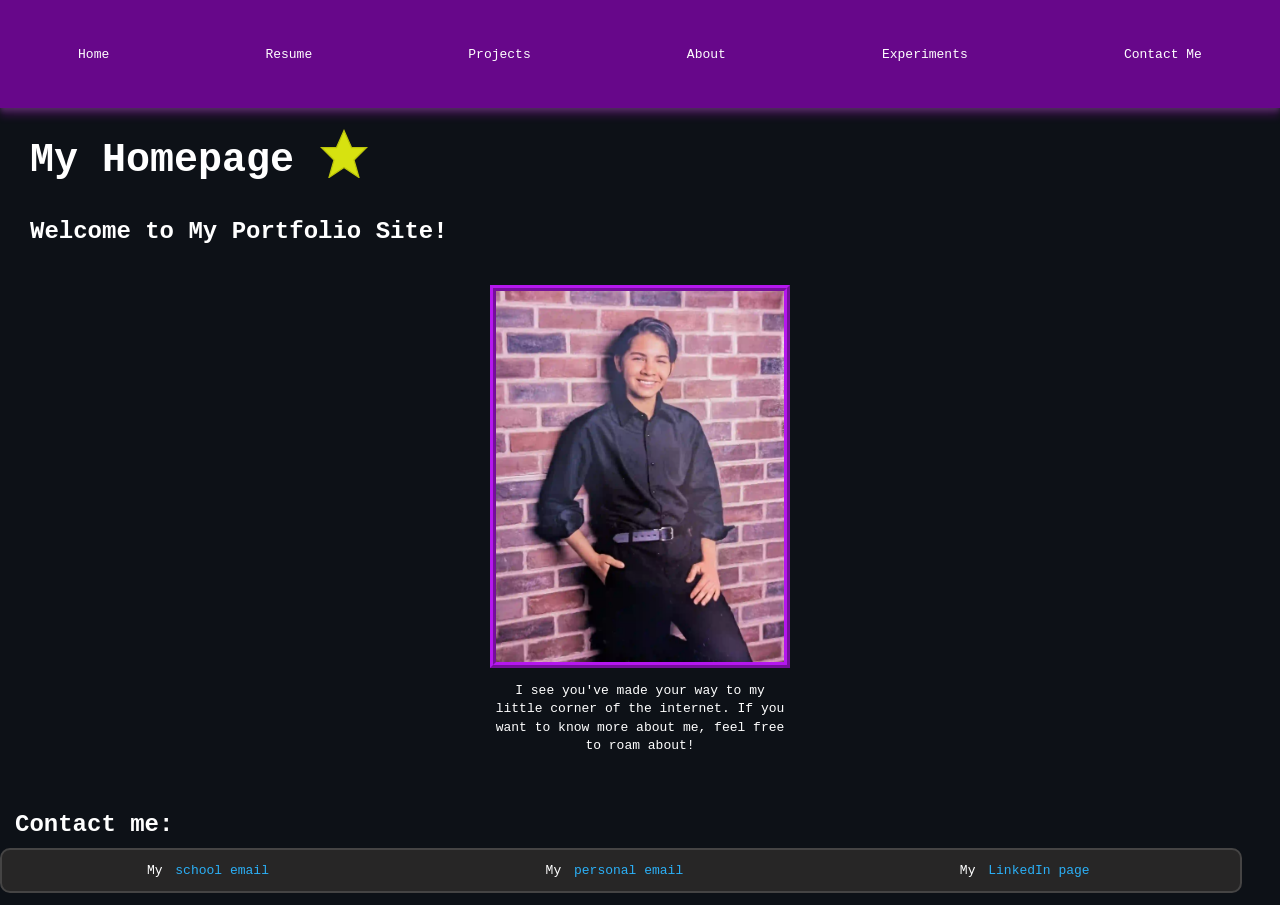
==== index.html @ 5a28dae9 "Copy hw3 repo into hw4 repo and fix merge errors" ====
<!DOCTYPE html>
<html lang="en">
    <head>
        <!--link css and metadata-->
        <meta charset="utf-8">

        <link rel="stylesheet" href="./part2/styles/index.css">
        <script src="./part2/scripts/main.js"></script>

        <title>Homepage</title>
    </head>

    <body>
        <!--Main Navbar-->
        <nav class="top-navbar">
            <a href="./index.html">Home</a>
            <a href="./part2/resume.html">Resume</a>
            <a href="./part2/projects.html">Projects</a>
            <a href="./part2/about_me.html">About</a>
            <a href="./part2/experiments.html">Experiments</a>
            <a href="./index.html#contact">Contact Me</a>
        </nav>

        <header>
            <h1>My Homepage</h1>
            <!--(100,10)=top (70,78) (10,78)=left (60,128) (40,198)=bot left      	 
                (100,158) (160,198)=bot right (140,128) (190,78)=right (130,78)-->
            <svg width="50" height="50" viewBox="0 0 200 200" fill="none" aria-hidden>
                <polygon points="100,10 70,78 10,78 60,128 40,198 100,158 160,198 140,128 190,78 130,78"
                style="fill:rgb(215, 226, 16); stroke:rgb(187, 196, 10);stroke-width:5;" />
            </svg>

            <hello_world></hello_world>
        </header>

        <main>
            <h2>Welcome to My Portfolio Site!</h2>

            <section id="portfolio_intro">
                <picture>
                    <!--set image to higher resolution if possible, fall back to webp-->
                    <source srcset="./part2/assets/portrait.webp, part2/assets/portrait.JPG 2x">
                    <img src="./part2/assets/portrait.webp" width="300" alt="Professional picture of me">
                </picture>

                <p>
                    I see you've made your way to my little corner of the internet. If you want to know more about me, feel free to roam about!
                </p>
            </section>
        </main>
        <footer>
            <h2 id="contact">Contact me:</h2>

            <contact_info>
                <span>My <a href="mailto:r8diaz@ucsd.edu">school email</a></span>
                <span>My <a href="mailto:ki.diaz.2005@gmail.com">personal email</a></span>
                <span>My <a href="https://www.linkedin.com/in/ki-diaz-7408ba369?trk=people-guest_people_search-card"> LinkedIn page</a></span>
            </contact_info>
        </footer>
    </body> 
</html>
---- part2/styles/index.css ----
:root {
    --primary-bg: #0d1117;
    --default-txt: white;

    --link-txt: rgb(43, 176, 247);
    --link-hover: rgba(16, 79, 113, 0.4);

    --purple-border: #b517ef;
    --dark-grey-bg: rgb(39, 38, 38);

    --navbar-bg: #67078a;
    --navbar-txt: white;
    --navbar-shadow: 0px 8px 8px 0px rgba(201, 16, 238, 0.2), 0px 3px 5px 0px rgba(223, 201, 225, 0.2);
    --navbar-hover: #b517ef;

    --button-hover: #b517ef;

    --side-nav-radius: 7px;

    --fonts-1: 'Gill Sans', 'Gill Sans MT', Calibri, 'Trebuchet MS', sans-serif;
    --fonts-3: 'Trebuchet MS', 'Lucida Sans Unicode', 'Lucida Grande', 'Lucida Sans', Arial, sans-serif;
    --fonts-4: Verdana, Geneva, Tahoma, sans-serif;
    --fonts-5: cursive;
    --fonts-6: monospace;

    --h1-size: 2.5rem;
    --h2-size: 1.5rem;
    --h3-size: 1.25rem;

    --footer-border: rgb(69, 68, 68);
    
}

@layer reset {
    * {
        margin: 0;
        padding: 0;
        box-sizing: border-box;
    }
}

body {
    background-color: var(--primary-bg);
    color: var(--default-txt);
    font-family: var(--fonts-6);

    :focus {
        margin:0;
        padding:0;
        border-radius: 5px;
        background-color: rgba(173, 216, 230, 50%);
    }

    a {
        text-align: center;     /* center links horizontally */
        padding: 5px;

        /* Change styling of link itself */
        text-decoration: none;
        color: var(--link-txt);
    }
    a:hover {
        background-color: var(--link-hover);
        border-radius: 7px;
    }

    .top-navbar {
        /* Set sizing of navbar */
        width: 100vw;   /* 100% of viewport width*/
        height: 12vh;   /* 12% of viewport height*/
        margin-bottom: 20px;

        /* Set visuals of navbar */
        box-shadow: var(--navbar-shadow);
        background-color: var(--navbar-bg);
        background: var(--navbar-bg);

        display: flex;              /* make contents of navbar adjust flexibly */
        flex-flow: row nowrap;      /* specify flex for rows and content doesn't wrap around */
        align-content: stretch;     /* stretch boxes to fix navbar container */
        
        /* Make navbar stick to top of page */
        position: sticky;
        top: 0;
        overflow-y: auto;

        
        scroll-margin-top: 12vh;
        scroll-padding: 100px;
        scroll-padding-top: 12vh;
        

        /* override default link style */
        a {
            flex: 1 1 auto;         /* allows items to grow and shrink horizontally, basis=auto */
            display: flexbox;       /* Makes links boxes so height adjusts automatically */
            align-content: center;  /* centers links vertically within the container */

            text-align: center;     /* center links horizontally */
            padding: 5px;

            /* Change styling of link itself */
            text-decoration: none;
            color: var(--default-txt);
        }

        a:hover {
            background-color: var(--navbar-hover);
        }
    }

    h1, h2, h3 {
        padding: 10px 15px;
    }
    h1 {
        font-size: var(--h1-size);
    }
    h2 {
        font-size: var(--h2-size);
        justify-self: center;
    }
    h3 {
        font-size: var(--h3-size);
        margin: 10px 0;
    }

    /* style page titles */
    header {
        margin: 15px;
        
        /* center title */
        display: flex;
        justify-self: center;
        gap: 10px;
    }

    /* used specifically for about_me main element (to use as grid container) */
    main[class="container"] {
        display: grid;
        grid-template-columns: 1fr 9fr;
        gap: 20px;

        div.container {
            margin: 0 20px;
        }
    }

    main {
        margin: 15px;

        /* page side navbar in about page */
        aside {
            /* Make navbar stick to top of page */
            position: sticky;
            top: 20vh;
            
            
            width: auto;
            height: fit-content;            /* makes height of container (aside) same as nav */

            nav {   
                /* Set sizing of navbar */
                width: 18vw;                /* 18% of viewport width*/
                max-width: 150px;
                height: 70vh;               /* 70% of viewport height*/
                border-radius: var(--side-nav-radius);

                /* Set visuals of navbar */
                background-color: var(--navbar-bg);

                display: flex;              /* make contents of navbar adjust flexibly */
                flex-flow: column nowrap;   /* specify flex for rows and content doesn't wrap around */

                /* "On This Page title of sidenav */
                p {
                    flex: 0 1 auto;             /* don't allow "on this page" to grow */
                    align-content: center;      /* center text vertically */

                    text-align: center;

                    height: 8vh;
                    border: 1px solid var(--purple-border);
                    border-radius: var(--side-nav-radius);
                }
                
                ul {               
                    padding: 0;
                    margin: 0;
                    
                    text-align: center;                     /* center links horizontally */
                    list-style: none;
                    
                    display: flex;
                    flex-flow: column nowrap;
                    flex: 1 1 auto;                         /* allow li items to grow and shrink */

                    /* override default link style */
                    li {
                        flex: 1 1 auto;                     /* allows items to grow and shrink horizontally, basis=auto */

                        padding: 0;
                        margin: 0;
                        border: 1px solid var(--purple-border);
                        border-radius: var(--side-nav-radius);

                        display: flex;                      /* lets clickable button dynamically size to container */
                        flex-flow: row nowrap;

                        a {
                            align-content: center;          /* centers links vertically within the container */
                            
                            width: 100em;                   /* make clickable button fill entire space */           

                            text-decoration: none;          /* get ride of link underline */
                            color: var(--default-txt);
                        }
                        /* override default hover effect for links */
                        a:hover {
                            background-color: transparent;
                        }
                    }
                    li:hover {
                        background-color: var(--navbar-hover);
                    }
                }                
            }
        }

        /* styling about me page sections */
        section {
            margin: 0 15px;
            display: flex;
            flex-flow: column nowrap;

            scroll-margin-top: 15vh;

            p {
                line-height: 1.15rem;
                text-align: center;
            }

            /* tldr button on about me page */
            button {
                align-self: center;

                width: 100px;
                margin: 10px 0;
                padding: 8px;

                background-color: var(--navbar-bg);
                border: 6px ridge var(--purple-border);
                border-radius: 5px;

                font-family: var(--fonts-5);
                color: var(--default-txt);
            }
            button:hover {
                background-color: var(--button-hover);
            }
            [popover]:popover-open {
                position-area: top center;

                margin: 20px;
                width: 300px;
                padding: 0 10px;
                padding-top: 20px;
                background-color: rgb(246, 246, 32);
                border: 5px ridge var(--purple-border);

                font-family: var(--fonts-5);

                display: flex;
                flex-direction: column;
                align-items: center;
            }

            /* styling for box in experiments page */
            canvas {
                max-height: 400px;
                max-width: 300px;
                margin: 0;
                padding: 0;
            }
        }

        /* styling for projects page */
        article {
            background-color: var(--dark-grey-bg);
            border: 4px ridge var(--purple-border);
            border-radius: 10px;
            margin: 15px;
        }

        /* styling for homepage */
        #portfolio_intro {
            display: flex;
            flex-direction: column;
            align-items: center;
            padding: 30px;
            gap: 10px;

            img {
                width: 40vw;
                max-width: 300px;
                border: 6px ridge var(--purple-border);
            }

            p {
                text-align: center;
                max-width: 300px;
            }
        }

        /* styling for resume page's iframe w/ resume pdg */
        #resume {
            width: 90vw;
            max-height: 80vh;
            margin: 5px 2.5vw;
        }

        /* styling for lists */
        h3 ~ ul, h3 ~ ol, h2 ~ ul, h2 ~ ol {
            margin: 5px 15px;
            padding: 0 15px;

            list-style-type: "- ";
            line-height: 1.1rem;    /* increase spacing between lines */

            li {
                padding: 7px 0;
            }
            
            b {
                font-size: 1.01rem;
            }
        }
    }

    footer {
        justify-self: center;
        margin: 10px 0;

        /* styling for homepage and resume footer */
        contact_info, > span { 
            width: 97vw;
            
            padding: .7em;
            border: 2px solid;
            border-radius: 10px;
            border-color: var(--footer-border);
            background-color: var(--dark-grey-bg);

            /* align span elements within contact_info */
            display: flex;
            flex-flow: row nowrap;
            justify-content: center;

            align-items: center;    /* align text inside span for resume */
        }

        /* styling for links inside contact-info footer */
        contact_info > span {
            flex: 1 1 auto;
            padding: 0.25rem;
            text-align: center;
        }
    }
}
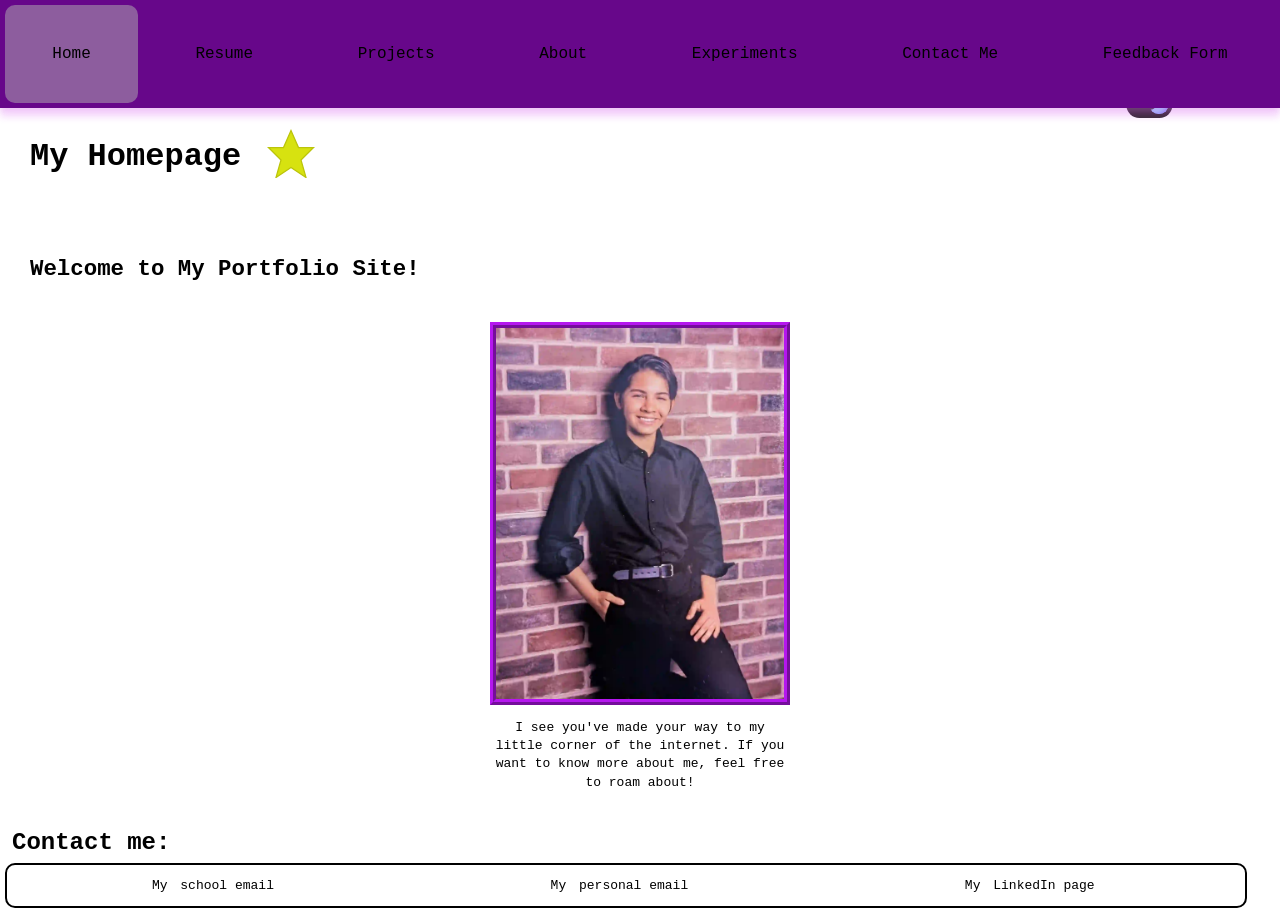
==== commit 1ae9cf97: "Created a form without js and a form with js that includes custom error messaging, valid/invalid css" ====
--- a/index.html
+++ b/index.html
@@ -1,24 +1,32 @@
 <!DOCTYPE html>
-<html lang="en">
+<html lang="en" class="dark">
     <head>
         <!--link css and metadata-->
         <meta charset="utf-8">
+        <meta name="viewport" content="width=device-width, initial-scale=1.0">
 
         <link rel="stylesheet" href="./part2/styles/index.css">
+        <link rel="stylesheet" href="./part2/styles/mode-toggle.css">
+
         <script src="./part2/scripts/main.js"></script>
+        <script src="./part2/scripts/themes.js" defer></script>
 
         <title>Homepage</title>
     </head>
 
     <body>
+        <a class="skip-link" href="#main">Skip to main content</a>
+
         <!--Main Navbar-->
         <nav class="top-navbar">
-            <a href="./index.html">Home</a>
+            <!--Overwrite link styling for current page and remove link (don't need to reload page you're already on)-->
+            <a style="background-color:rgba(180, 180, 180, 0.5); border-radius: 10px;">Home</a>
             <a href="./part2/resume.html">Resume</a>
             <a href="./part2/projects.html">Projects</a>
             <a href="./part2/about_me.html">About</a>
             <a href="./part2/experiments.html">Experiments</a>
             <a href="./index.html#contact">Contact Me</a>
+            <a href="./form-with-js.html">Feedback Form</a>
         </nav>
 
         <header>
@@ -33,7 +41,15 @@
             <hello_world></hello_world>
         </header>
 
-        <main>
+        <!--Light/Dark mode toggle, make invisible until js loads-->
+        <div id="toggle_container" style="opacity: 0;">
+            <!--set checkbox default to dark mode, tabindex=0 is so keyboards can access it-->
+            <input type="checkbox" id="mode_toggle" name="mode_toggle" tabindex="0" checked>
+            <label id="slider" for="mode_toggle" aria-label="Light/dark mode toggle"></label>
+            <!--<span id="slider"></span>-->
+        </div>
+
+        <main id="main">
             <h2>Welcome to My Portfolio Site!</h2>
 
             <section id="portfolio_intro">
--- a/part2/styles/index.css
+++ b/part2/styles/index.css
@@ -1,16 +1,8 @@
 
 :root {
-    --primary-bg: #0d1117;
-    --default-txt: white;
-
-    --link-txt: rgb(43, 176, 247);
-    --link-hover: rgba(16, 79, 113, 0.4);
-
     --purple-border: #b517ef;
-    --dark-grey-bg: rgb(39, 38, 38);
 
     --navbar-bg: #67078a;
-    --navbar-txt: white;
     --navbar-shadow: 0px 8px 8px 0px rgba(201, 16, 238, 0.2), 0px 3px 5px 0px rgba(223, 201, 225, 0.2);
     --navbar-hover: #b517ef;
 
@@ -24,12 +16,44 @@
     --fonts-5: cursive;
     --fonts-6: monospace;
 
-    --h1-size: 2.5rem;
-    --h2-size: 1.5rem;
-    --h3-size: 1.25rem;
-
+    --h1-size: 2rem;
+    --h2-size: 1.4rem;
+    --h3-size: 1.15rem; 
+}
+/* style switches for themes */
+:root.dark {
+    --primary-bg: #0d1117;
+    --article-bg: rgb(39, 38, 38);
+
+    --default-text: white;
+    --nav-text: white;
+    --button-text: white;
+
+    --footer-bg: rgb(39, 38, 38);
     --footer-border: rgb(69, 68, 68);
-    
+    --footer-text: white;
+
+    --link-text: rgb(43, 176, 247);
+    --link-hover: rgba(16, 79, 113, 0.4);
+
+    --focus-color: rgba(95, 184, 232, 0.58);
+}
+:root.light {
+    --primary-bg: #e6e6e6;
+    --article-bg: #89898965;
+
+    --default-text: rgb(44, 44, 44);
+    --nav-text: white;
+    --button-text: white;
+
+    --footer-bg: rgb(154, 153, 153);
+    --footer-border: rgb(135, 135, 135);
+    --footer-text: black;
+
+    --link-text: rgb(13, 37, 255);
+    --link-hover: rgba(24, 127, 183, 0.532);
+
+    --focus-color: rgba(14, 99, 146, 0.766);
 }
 
 @layer reset {
@@ -42,33 +66,58 @@
 
 body {
     background-color: var(--primary-bg);
-    color: var(--default-txt);
+    color: var(--default-text);
     font-family: var(--fonts-6);
+
+    overflow-x: hidden;
+
+    /* Skip to main content link - for keyboard users and screen readers */
+    .skip-link {
+        position: absolute;     /* Positions the link absolutely on the page, allowing it to be placed anywhere.*/
+        left: -9999px;          /* Moves the link far off-screen to the left, making it invisible to sighted users.*/
+        z-index: 999;           /* Sets a high z-index, ensuring that the link will be on top of other page elements if it becomes visible.*/
+        padding: 1em;
+        background-color: black;
+        color: var(--button-text);
+        opacity: 0;             /*Sets the link's opacity to 0, making it fully transparent and invisible.*/
+    }
+    .skip-link:focus {
+        left: 50%;                      /* When the link receives focus (e.g., when a keyboard user tabs to it), it is repositioned horizontally to the centre of the screen.*/
+        transform: translateX(-50%);    /* This centres the link horizontally by moving it back to the left by 50% of its own width.*/
+        opacity: 1;                     /* The link's opacity is set to 1, making it fully visible.*/
+        padding: 0.1em;
+    }
 
     :focus {
         margin:0;
         padding:0;
-        border-radius: 5px;
-        background-color: rgba(173, 216, 230, 50%);
+        border-radius: 7px;
+        background-color: rgba(202, 242, 255, 0.8);
     }
 
     a {
         text-align: center;     /* center links horizontally */
-        padding: 5px;
+        margin: 5px;
 
         /* Change styling of link itself */
         text-decoration: none;
-        color: var(--link-txt);
+        color: var(--link-text);
     }
     a:hover {
         background-color: var(--link-hover);
         border-radius: 7px;
     }
+    /* added same margin as a to a:focus to avoid reshifting size of link on focus */
+    a:focus {
+        margin: 5px;
+        background-color: var(--focus-color);
+    }
 
     .top-navbar {
         /* Set sizing of navbar */
-        width: 100vw;   /* 100% of viewport width*/
-        height: 12vh;   /* 12% of viewport height*/
+        width: 100vw;       /* 100% of viewport width*/
+        max-width: 100vw;
+        height: 12vh;       /* 12% of viewport height*/
         margin-bottom: 20px;
 
         /* Set visuals of navbar */
@@ -83,26 +132,28 @@
         /* Make navbar stick to top of page */
         position: sticky;
         top: 0;
-        overflow-y: auto;
-
+        overflow-x: scroll;
+        z-index: 10;
         
         scroll-margin-top: 12vh;
         scroll-padding: 100px;
         scroll-padding-top: 12vh;
-        
 
         /* override default link style */
         a {
             flex: 1 1 auto;         /* allows items to grow and shrink horizontally, basis=auto */
-            display: flexbox;       /* Makes links boxes so height adjusts automatically */
-            align-content: center;  /* centers links vertically within the container */
+            display: flex;       /* Makes links boxes so height adjusts automatically */
+            align-items: center;  /* centers links vertically within the container */
+            justify-content: center;
+            flex-wrap: wrap;
 
             text-align: center;     /* center links horizontally */
+            font-size: 1rem;
             padding: 5px;
 
             /* Change styling of link itself */
             text-decoration: none;
-            color: var(--default-txt);
+            color: var(--nav-text);
         }
 
         a:hover {
@@ -148,14 +199,14 @@
 
     main {
         margin: 15px;
+        height: fit-content;
 
         /* page side navbar in about page */
         aside {
             /* Make navbar stick to top of page */
             position: sticky;
             top: 20vh;
-            
-            
+                
             width: auto;
             height: fit-content;            /* makes height of container (aside) same as nav */
 
@@ -178,6 +229,7 @@
                     align-content: center;      /* center text vertically */
 
                     text-align: center;
+                    color: var(--button-text);
 
                     height: 8vh;
                     border: 1px solid var(--purple-border);
@@ -210,14 +262,18 @@
                         a {
                             align-content: center;          /* centers links vertically within the container */
                             
-                            width: 100em;                   /* make clickable button fill entire space */           
+                            width: 100vw;                   /* make clickable button fill entire space */          
 
                             text-decoration: none;          /* get ride of link underline */
-                            color: var(--default-txt);
+                            color: var(--button-text);
                         }
                         /* override default hover effect for links */
                         a:hover {
                             background-color: transparent;
+                        }
+                        a:focus {
+                            width: 100vw;
+                            padding: 0;
                         }
                     }
                     li:hover {
@@ -253,10 +309,18 @@
                 border-radius: 5px;
 
                 font-family: var(--fonts-5);
-                color: var(--default-txt);
+                color: var(--button-text);
             }
             button:hover {
                 background-color: var(--button-hover);
+            }
+            /* added same dimensions as button to focus to avoid reshifting size of button on focus */
+            button:focus {
+                width: 100px;
+                margin: 10px 0;
+                padding: 8px;
+                border-radius: 5px;
+                background-color: var(--focus-color);
             }
             [popover]:popover-open {
                 position-area: top center;
@@ -265,7 +329,7 @@
                 width: 300px;
                 padding: 0 10px;
                 padding-top: 20px;
-                background-color: rgb(246, 246, 32);
+                background-color: rgb(224, 224, 91);
                 border: 5px ridge var(--purple-border);
 
                 font-family: var(--fonts-5);
@@ -286,7 +350,7 @@
 
         /* styling for projects page */
         article {
-            background-color: var(--dark-grey-bg);
+            background-color: var(--article-bg);
             border: 4px ridge var(--purple-border);
             border-radius: 10px;
             margin: 15px;
@@ -315,8 +379,8 @@
         /* styling for resume page's iframe w/ resume pdg */
         #resume {
             width: 90vw;
-            max-height: 80vh;
-            margin: 5px 2.5vw;
+            max-height: 70vh;
+            margin: 0 2.5vw;
         }
 
         /* styling for lists */
@@ -339,17 +403,29 @@
 
     footer {
         justify-self: center;
-        margin: 10px 0;
+        box-sizing: border-box;
+
+        margin: 0 5px 5px;
+        color: var(--footer-text);
+        
+        position: relative;
+        bottom: 10px;
+
+        h2 {
+            margin: 5px;
+            padding: 2px;
+            font-size: 1.5rem;
+        }
 
         /* styling for homepage and resume footer */
-        contact_info, > span { 
+        p, contact_info, > span { 
             width: 97vw;
             
             padding: .7em;
             border: 2px solid;
             border-radius: 10px;
             border-color: var(--footer-border);
-            background-color: var(--dark-grey-bg);
+            background-color: var(--footer-bg);
 
             /* align span elements within contact_info */
             display: flex;
--- a/part2/styles/mode-toggle.css
+++ b/part2/styles/mode-toggle.css
@@ -0,0 +1,93 @@
+:root {
+  --switch-width: 3.5em;
+  --switch-height: 2em;
+  --icon-size: 1.4em;
+  --slider-offset: 0.3em;
+
+  --toggle-radius: 38px;
+
+  --toggle-focus-dark: #a7a4f1;
+  --toggle-bg-dark: #383136;
+
+  --toggle-focus-light: #5852f5;
+  --toggle-bg-light: #e1e0e0;
+}
+/* style switches for themes */
+:root.dark {
+  --toggle-border: #727171;
+}
+:root.light {
+  --toggle-border: #2e2e2e7a;
+}
+
+#toggle_container {
+  position: relative;
+  display: inline-block;
+  width: var(--switch-width);
+  height: var(--switch-height);
+
+  border: 2px solid var(--toggle-border);
+  border-radius: var(--toggle-radius);
+  
+  translate: 88vw -12vh;
+}
+
+#toggle_container input {
+  /*display: none; -- DONT USE -- removes keyboard accessibility*/
+  opacity: 0;
+  width: var(--switch-width);
+  height: var(--switch-height);
+}
+
+#slider {
+  position: absolute;
+  cursor: pointer;
+  top: 0;
+  left: 0;
+  right: 0;
+  bottom: 0;
+  background-color: var(--toggle-bg-light);
+  transition: 0.4s;
+  border-radius: var(--toggle-radius);
+  z-index: -1;
+}
+
+#slider:before {
+    position: absolute;
+    content: '';
+
+    height: var(--icon-size, 1.4em);
+    width: var(--icon-size, 1.4em);
+    border-radius: 20px;
+
+    left: var(--slider-offset, 0.3em);
+    top: 50%;
+    
+    transform: translateY(-50%);
+    background: linear-gradient(48deg, #ff0088, #ff8c00 70%);
+        
+    transition: 0.4s;
+}
+
+input:checked + #slider {
+  background: var(--toggle-bg-dark);
+}
+
+input:checked + #slider:before {
+    left: calc(100% - (var(--icon-size, 1.4em) + var(--slider-offset, 0.3em)));
+    background: var(--toggle-bg-dark);
+
+    /* change value of 2nd inset in boxshadow to change angle
+       and direction of the moon */
+    box-shadow: inset -3px -2px 5px -2px #8983f7, inset -10px -4px 0 0 #a3dafb;
+}
+
+/* adding keyboard accessibility with focus and tabbing */
+#toggle_container:focus-within:has(input:checked) {
+    border: 2px solid var(--toggle-focus-dark);
+    border-radius: var(--toggle-radius);
+}
+#toggle_container:focus-within:not(:checked) {
+    border: 2px solid var(--toggle-focus-light);
+    border-radius: var(--toggle-radius);
+}
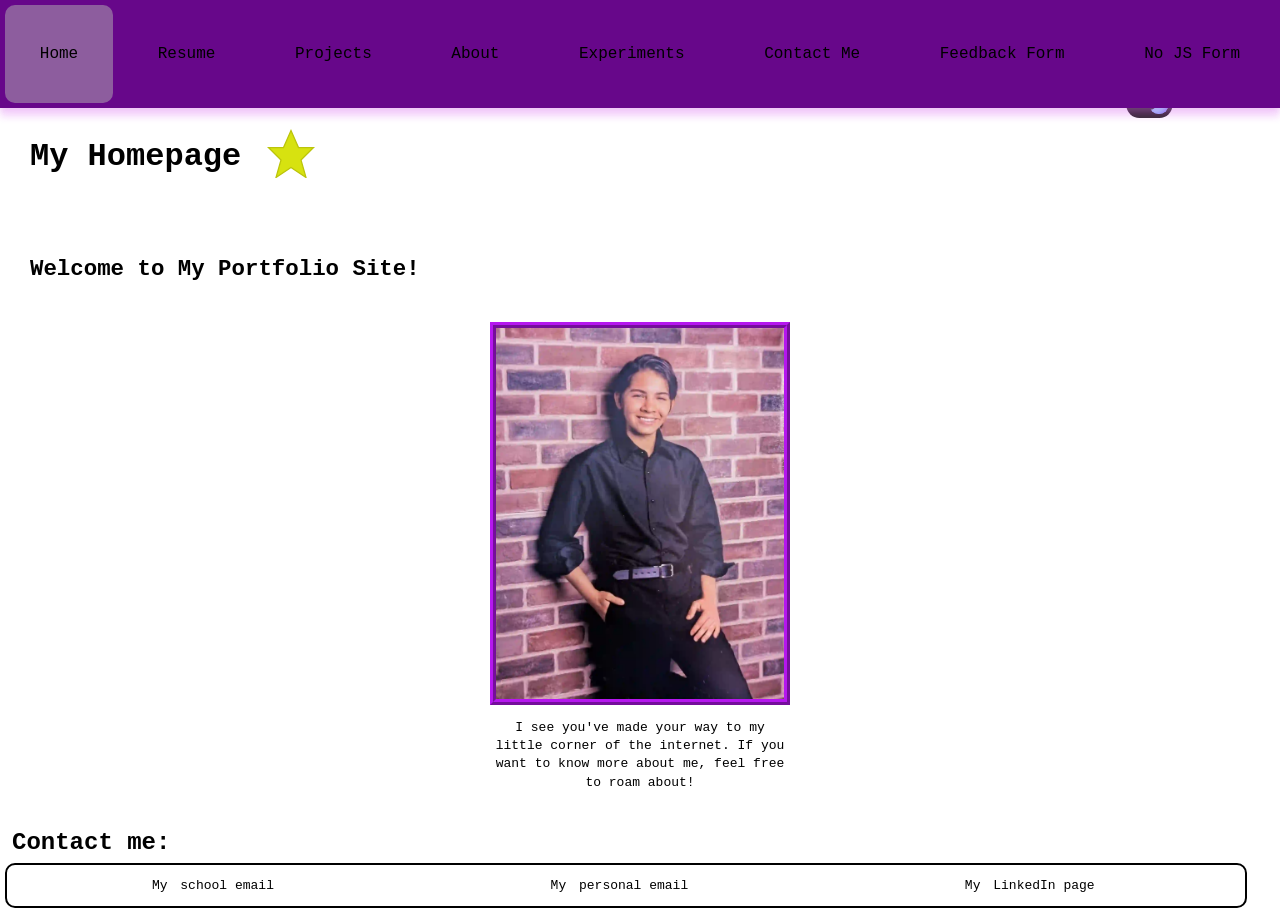
==== commit 06c2d6c5: "added no js form to top navbar" ====
--- a/index.html
+++ b/index.html
@@ -27,6 +27,7 @@
             <a href="./part2/experiments.html">Experiments</a>
             <a href="./index.html#contact">Contact Me</a>
             <a href="./form-with-js.html">Feedback Form</a>
+            <a href="./form-no-js.html">No JS Form</a>
         </nav>
 
         <header>
